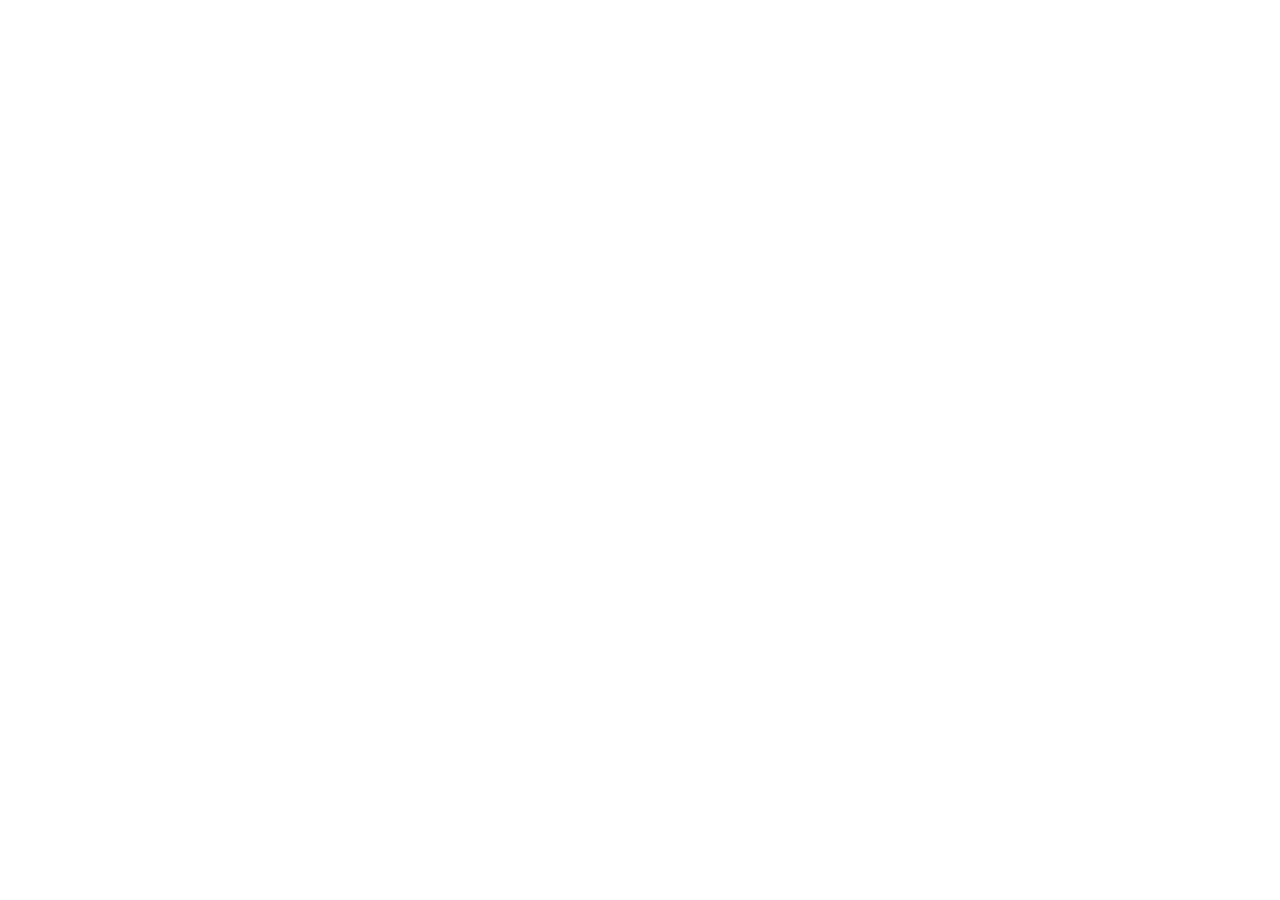
==== my-first-webpage.html @ 6759fd32 "add initial page structure" ====
<!DOCTYPE html>
<html lang="en">
<head>
    <meta charset="UTF-8">
    <meta name="viewport" content="width=device-width, initial-scale=1.0">
    <title>My first webpage!</title>
</head>
<body>
    
</body>
</html>
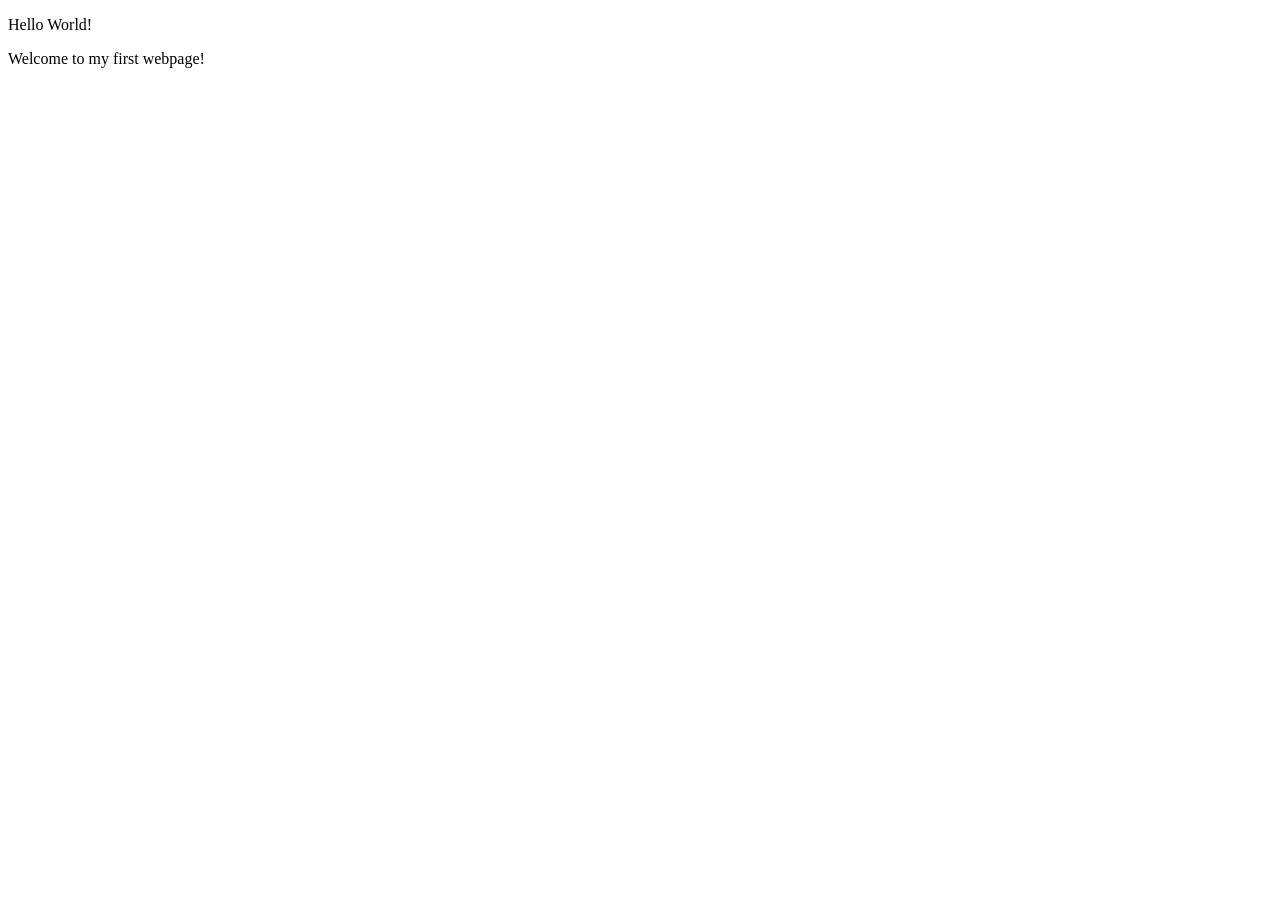
==== commit 1c1ef243: "Add paragraph block elements to page" ====
--- a/my-first-webpage.html
+++ b/my-first-webpage.html
@@ -6,6 +6,7 @@
     <title>My first webpage!</title>
 </head>
 <body>
-    
+   <p>Hello World!</p>
+    <p>Welcome to my first webpage!</p>
 </body>
 </html>
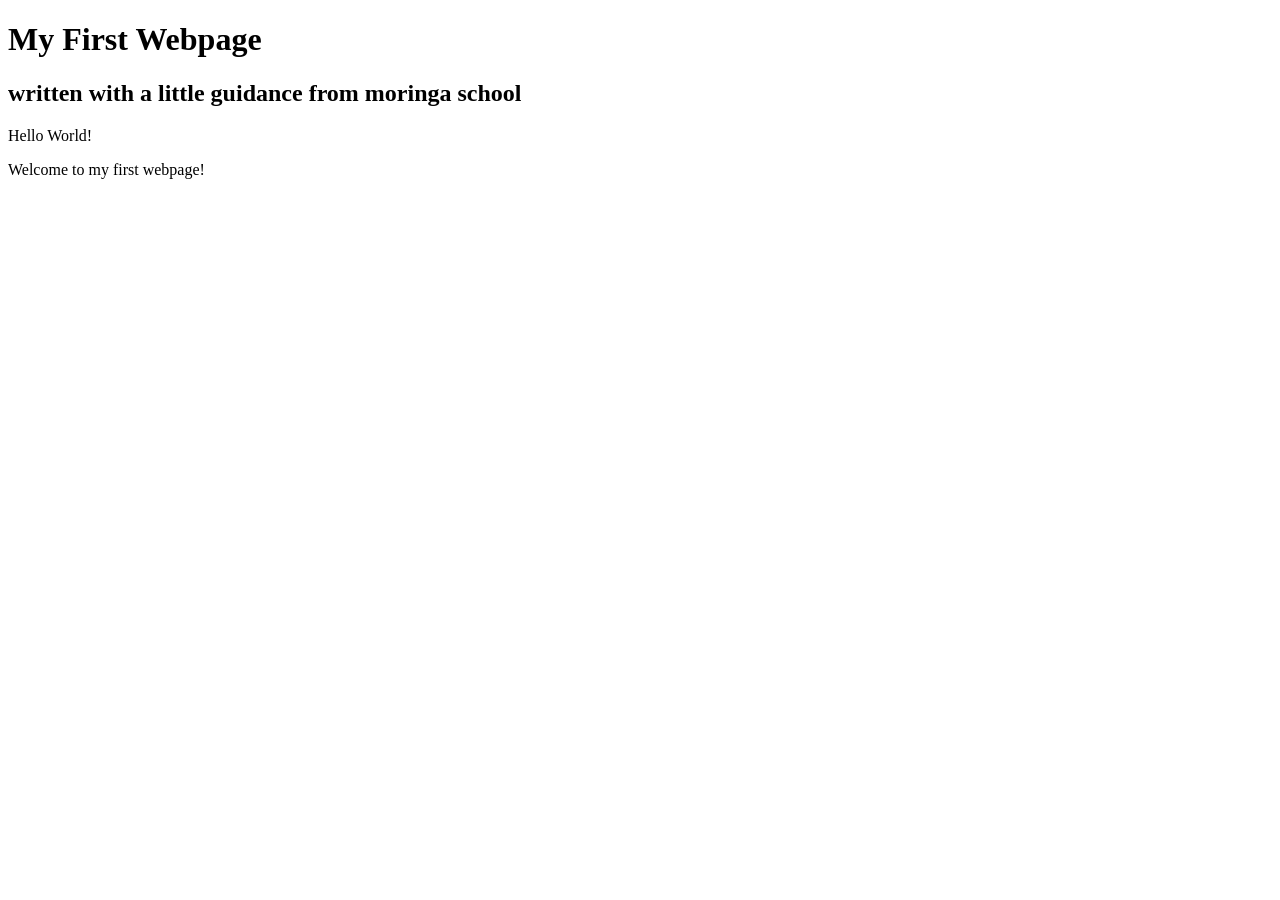
==== commit 62555d0f: "Add header block elements" ====
--- a/my-first-webpage.html
+++ b/my-first-webpage.html
@@ -6,6 +6,8 @@
     <title>My first webpage!</title>
 </head>
 <body>
+    <h1>My First Webpage</h1>
+    <h2>written with a little guidance from moringa school</h2>
    <p>Hello World!</p>
     <p>Welcome to my first webpage!</p>
 </body>
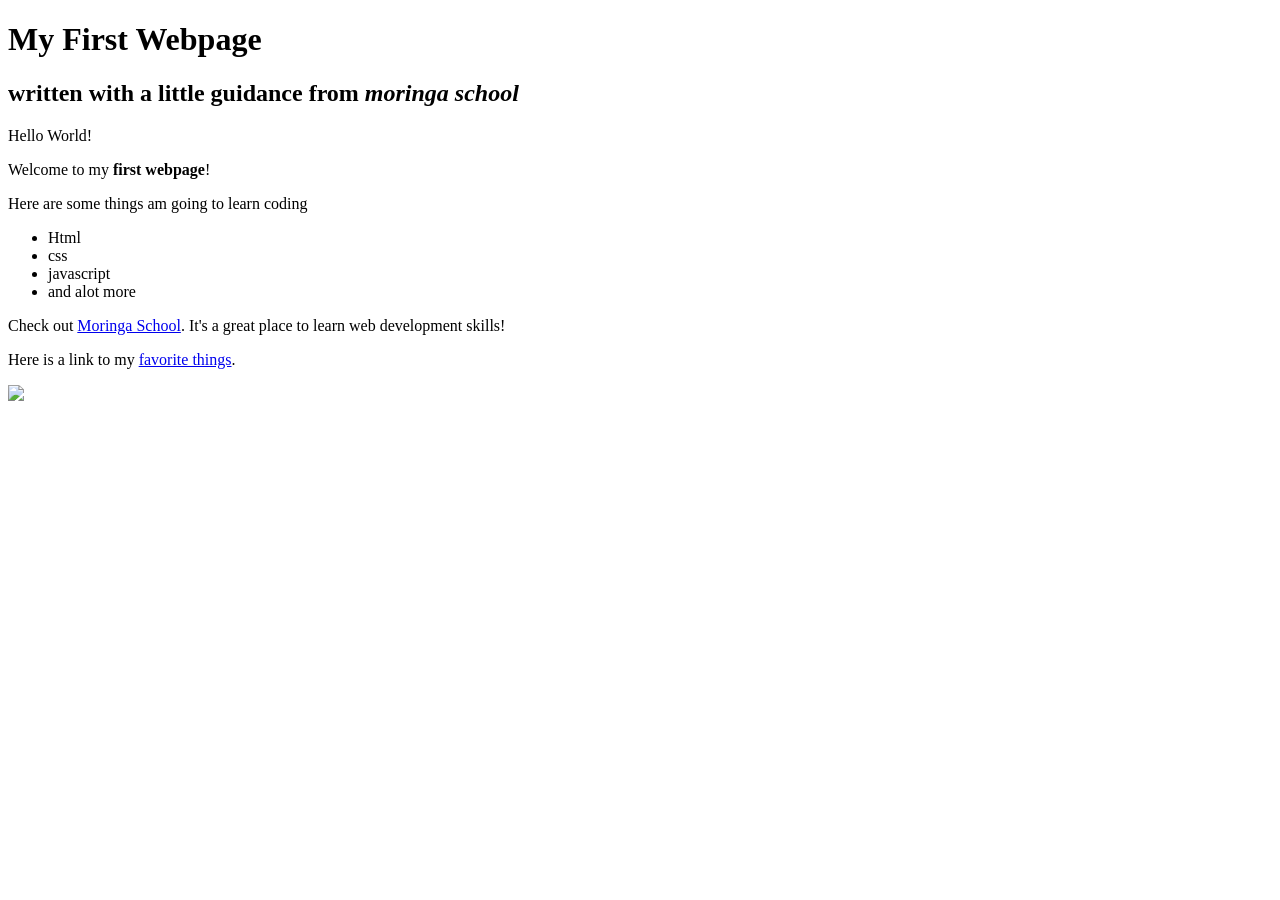
==== commit 5147a032: "Add an image" ====
--- a/my-first-webpage.html
+++ b/my-first-webpage.html
@@ -6,9 +6,20 @@
     <title>My first webpage!</title>
 </head>
 <body>
-    <h1>My First Webpage</h1>
-    <h2>written with a little guidance from moringa school</h2>
-   <p>Hello World!</p>
-    <p>Welcome to my first webpage!</p>
+     <h1>My First Webpage</h1>
+     <h2>written with a little guidance from <em>moringa school</em></h2>
+      <p>Hello World!</p>
+      <p>Welcome to my <strong>first webpage</strong>!</p>
+
+      <p>Here are some things am going to learn coding</p>
+    <ul>
+         <li>Html</li>
+         <li>css</li>
+         <li>javascript</li>
+         <li>and alot more</li>
+    </ul>
+        <p>Check out <a href="http://moringaschool.com/">Moringa School</a>. It's a great place to learn web development skills!</p>
+        <p>Here is a link to my <a href="favorite-things.html">favorite things</a>.</p>
+         <img src="https://images.unsplash.com/photo-1557178985-891ca9b9b01c?ixlib=rb-1.2.1&ixid=eyJhcHBfaWQiOjEyMDd9&auto=format&fit=crop&w=500&q=60"> 
 </body>
 </html>
